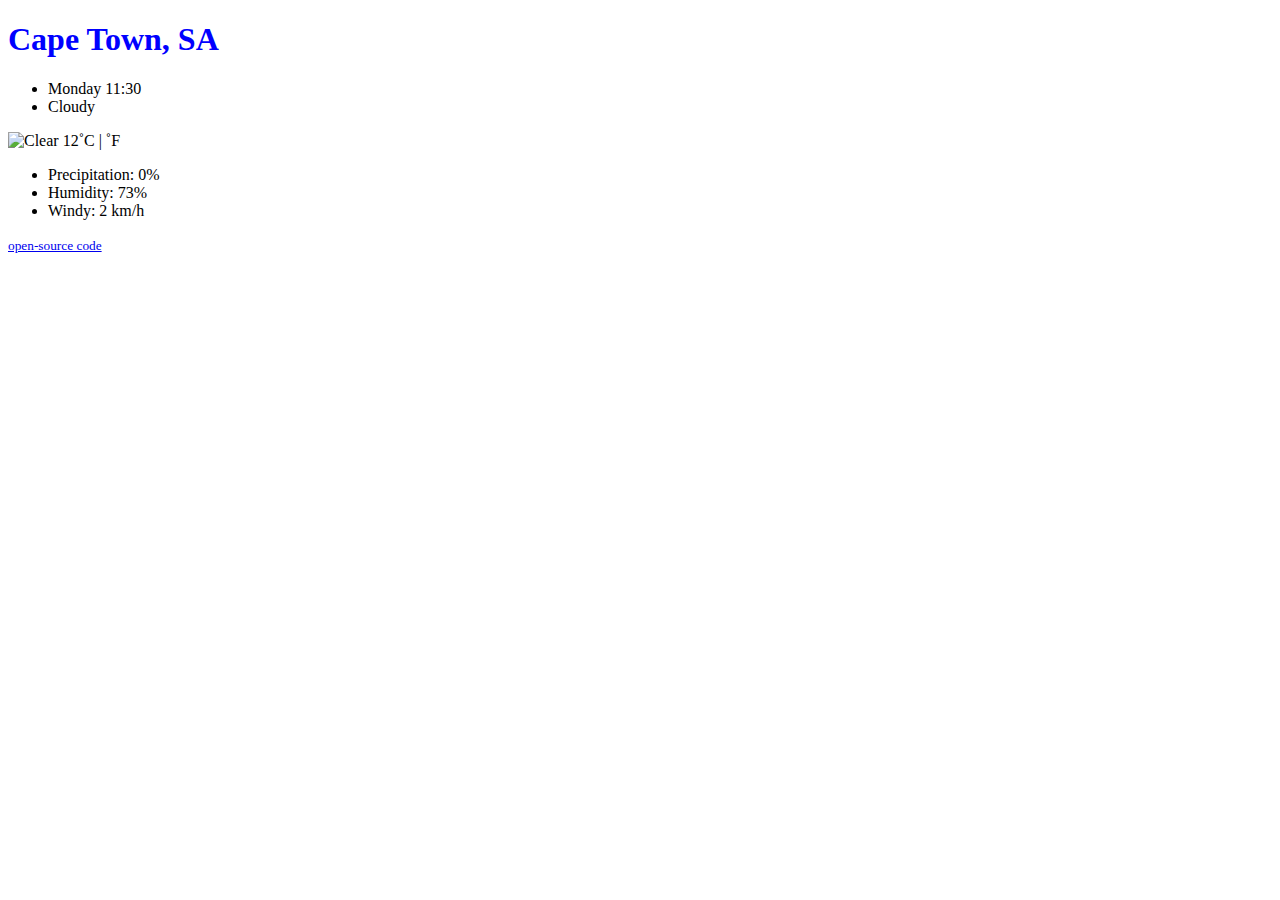
==== Vanilla Weather/index.html @ 0c194c22 "Added HTML structure" ====
<!DOCTYPE html>
<html lang="en">
  <head>
    <meta charset="UTF-8" />
    <meta http-equiv="X-UA-Compatible" content="IE=edge" />
    <meta name="viewport" content="width=device-width, initial-scale=1.0" />
    <link rel="stylesheet" href="src/Style.css" />
    <link
      href="https://cdn.jsdelivr.net/npm/bootstrap@5.3.0-alpha1/dist/css/bootstrap.min.css"
      rel="stylesheet"
      integrity="sha384-GLhlTQ8iRABdZLl6O3oVMWSktQOp6b7In1Zl3/Jr59b6EGGoI1aFkw7cmDA6j6gD"
      crossorigin="anonymous"
    />
    <title>Weather App</title>
  </head>
  <body>
    <div class="container">
      <div class="Weather-app">
      <h1> 
        Cape Town, SA 
      </h1>
      <ul>
        <li>
          Monday 11:30
        </li>
        <li>
          Cloudy
        </li>
      </ul>
      <div class="row">
        <div class="col-6">
          <img src="https://ssl.gstatic.com/onebox/weather/64/partly_cloudy.png"
          alt="Clear"
          />
          12˚C | ˚F
        </div>
        <div class="col-6">
          <ul>
            <li>
              Precipitation: 0%
            </li>
            <li>
              Humidity: 73%
            </li>
            <li>
              Windy: 2 km/h
            </li>
          </ul>
        </div>
      </div>
      </div>
      <small>
       <a href="https://github.com/Siviwe82/Weather"
       target="_blank"
       >open-source code</a 
       by Siviwe Memani
       >
      </small>
    <script src="src/app.js"></script>
  </body>
</html>
---- Vanilla Weather/src/Style.css ----
h1 {
    color: blue;
}
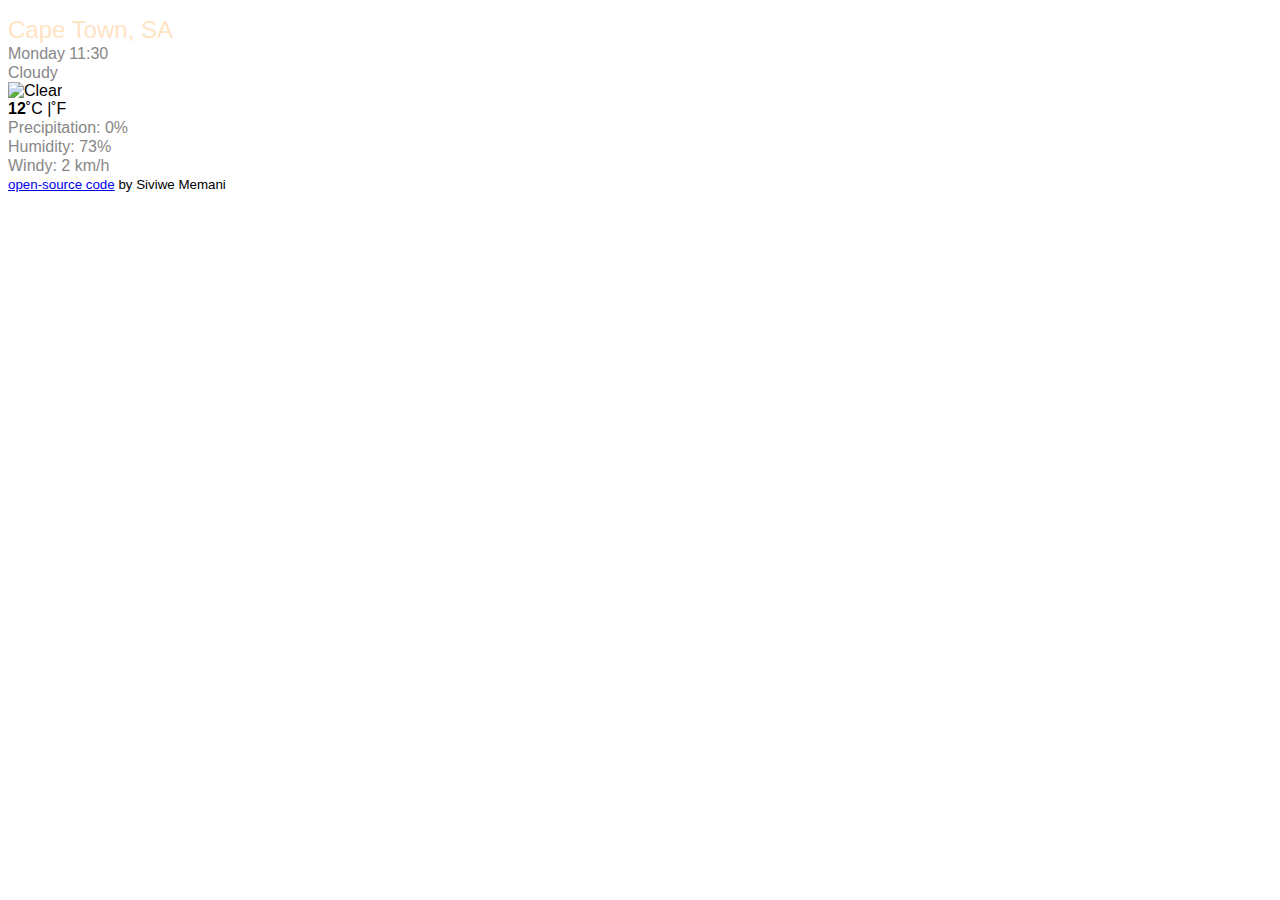
==== commit 8c35ebce: "Styled temperature section" ====
--- a/Vanilla Weather/index.html
+++ b/Vanilla Weather/index.html
@@ -4,17 +4,18 @@
     <meta charset="UTF-8" />
     <meta http-equiv="X-UA-Compatible" content="IE=edge" />
     <meta name="viewport" content="width=device-width, initial-scale=1.0" />
+    <link 
+    rel="stylesheet"
+    href="https://cdn.jsdelivr.net/npm/bootstrap@5.3.0-alpha1/dist/css/bootstrap.min.css"
+      integrity="sha384-GLhlTQ8iRABdZLl6O3oVMWSktQOp6b7In1Zl3/Jr59b6EGGoI1aFkw7cmDA6j6gD"
+   crossorigin="anonymous"
+   />
     <link rel="stylesheet" href="src/Style.css" />
-    <link
-      href="https://cdn.jsdelivr.net/npm/bootstrap@5.3.0-alpha1/dist/css/bootstrap.min.css"
-      rel="stylesheet"
-      integrity="sha384-GLhlTQ8iRABdZLl6O3oVMWSktQOp6b7In1Zl3/Jr59b6EGGoI1aFkw7cmDA6j6gD"
-      crossorigin="anonymous"
-    />
     <title>Weather App</title>
   </head>
   <body>
     <div class="container">
+      <div class="weather-app-wrapper">
       <div class="Weather-app">
       <h1> 
         Cape Town, SA 
@@ -29,10 +30,12 @@
       </ul>
       <div class="row">
         <div class="col-6">
+          <div class="d-flex weather-temperature"></div>
           <img src="https://ssl.gstatic.com/onebox/weather/64/partly_cloudy.png"
-          alt="Clear"
-          />
-          12˚C | ˚F
+          alt="Clear" id="icon" />
+          <div>
+          <strong id="temperature">12</strong
+            ><span class="units">˚C |˚F</span>
         </div>
         <div class="col-6">
           <ul>
@@ -50,12 +53,14 @@
       </div>
       </div>
       <small>
-       <a href="https://github.com/Siviwe82/Weather"
+       <a
+        href="https://github.com/Siviwe82/Weather"
        target="_blank"
        >open-source code</a 
+       >
        by Siviwe Memani
-       >
       </small>
+      </div>
     <script src="src/app.js"></script>
   </body>
 </html>
--- a/Vanilla Weather/src/Style.css
+++ b/Vanilla Weather/src/Style.css
@@ -1,3 +1,59 @@
+body {
+    font-family: Arial, Helvetica, sans-serif;
+}
+
+.weather-app-wrapper {
+    max-width: 600px;
+    margin: 30 px auto;
+}
+
+.weather-app {
+    max-width: 600px;
+    margin: 30px auto;
+    padding: 20px;
+    border: 1px solid #efffef;
+    border-radius: 10px;
+}
+
 h1 {
-    color: blue;
+    color: bisque;
+    font-size: 24px;
+    font-weight: 100;
+    line-height: 28px;
+    margin-bottom: 0;
+}
+
+ul {
+    margin: 0;
+    padding: 0;
+}
+
+li {
+    list-style: none;
+    margin: 0;
+    padding: 0;
+    color: rgb(135, 135, 135);
+    font-size: 16px;
+    font-weight: 100;
+    line-height: 19px;
+
+}
+
+.weather-temperature img {
+    margin-right: 10px;
+    height: 64px;
+    width: 64px;
+
+}
+
+.weather-temperature strong {
+  color: blue;
+  font-size: 64px; 
+  line-height: 1; 
+  font-weight: 400;
+}
+
+.weather-temperature .units {
+    position: relative;
+    font-size: 16px;
 }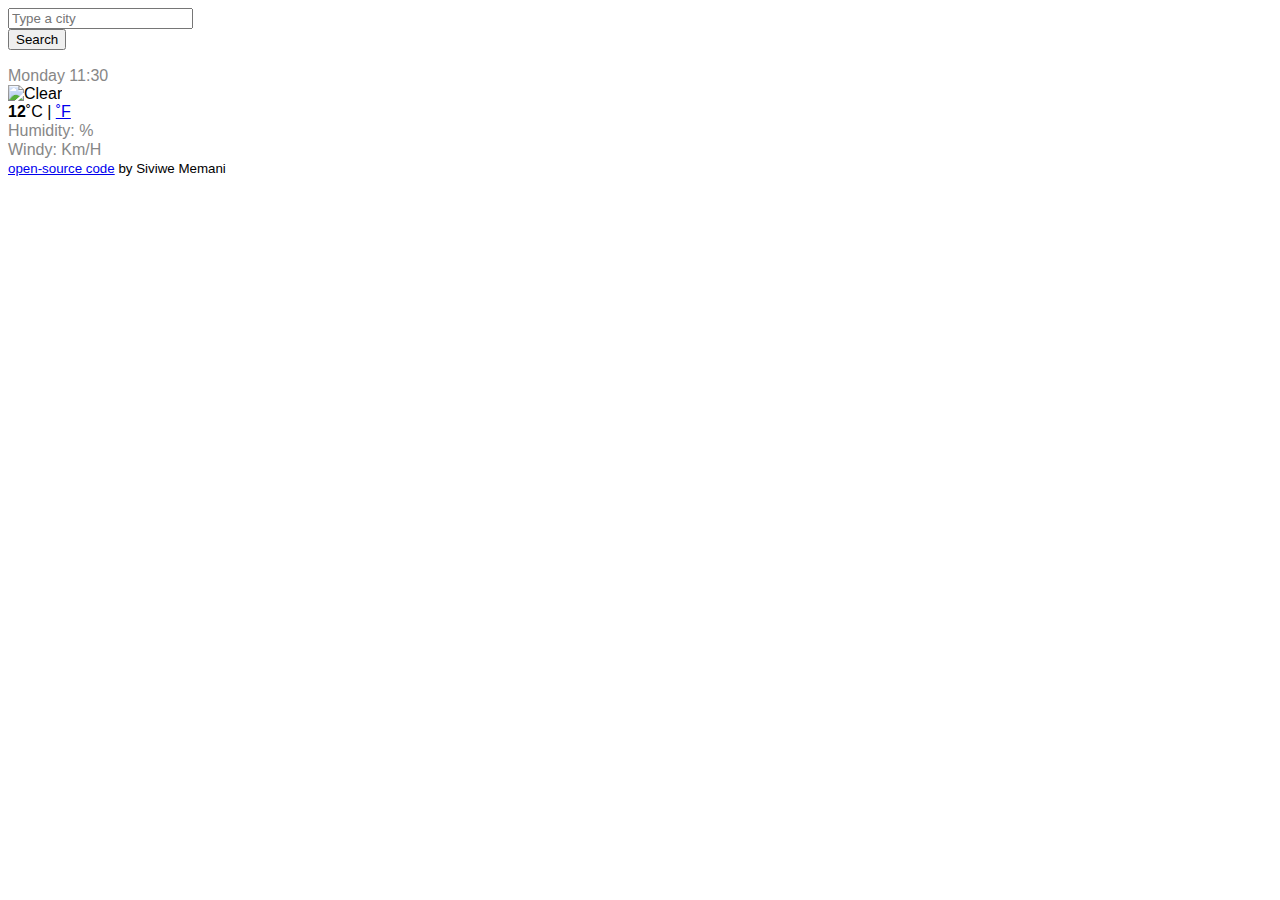
==== commit 119fd763: "Updated the temperature" ====
--- a/Vanilla Weather/index.html
+++ b/Vanilla Weather/index.html
@@ -10,6 +10,8 @@
       integrity="sha384-GLhlTQ8iRABdZLl6O3oVMWSktQOp6b7In1Zl3/Jr59b6EGGoI1aFkw7cmDA6j6gD"
    crossorigin="anonymous"
    />
+    <script src="https://unpkg.com/axios/dist/axios.min.js"></script>
+
     <link rel="stylesheet" href="src/Style.css" />
     <title>Weather App</title>
   </head>
@@ -17,15 +19,24 @@
     <div class="container">
       <div class="weather-app-wrapper">
       <div class="Weather-app">
-      <h1> 
-        Cape Town, SA 
-      </h1>
+        <form id="search-form" class="mb-3">
+          <div class="row">
+            <div class="col-9">
+              <input type="search" placeholder="Type a city" class="form-control"
+              id="city-input" autocomplete="off" />
+            </div>
+            <div class="col-3">
+              <input type="submit" value="Search" class="btn btn-primary w-100"/>
+            </div>
+          </div>
+        </form>
+        <div class="overview">
+      <h1 id="city"></h1>
       <ul>
         <li>
           Monday 11:30
         </li>
-        <li>
-          Cloudy
+        <li id="description">
         </li>
       </ul>
       <div class="row">
@@ -35,19 +46,16 @@
           alt="Clear" id="icon" />
           <div>
           <strong id="temperature">12</strong
-            ><span class="units">˚C |˚F</span>
+            ><span class="units">˚C | <a
+              href="#">˚F</a></span>
         </div>
+        </div>
+      </div>
         <div class="col-6">
           <ul>
+            <li> Humidity: <span id="humidity"></span>%</li>
             <li>
-              Precipitation: 0%
-            </li>
-            <li>
-              Humidity: 73%
-            </li>
-            <li>
-              Windy: 2 km/h
-            </li>
+              Windy: <span id="wind"></span>km/h</li>
           </ul>
         </div>
       </div>
--- a/Vanilla Weather/src/Style.css
+++ b/Vanilla Weather/src/Style.css
@@ -33,6 +33,7 @@
     margin: 0;
     padding: 0;
     color: rgb(135, 135, 135);
+    text-transform: capitalize;
     font-size: 16px;
     font-weight: 100;
     line-height: 19px;
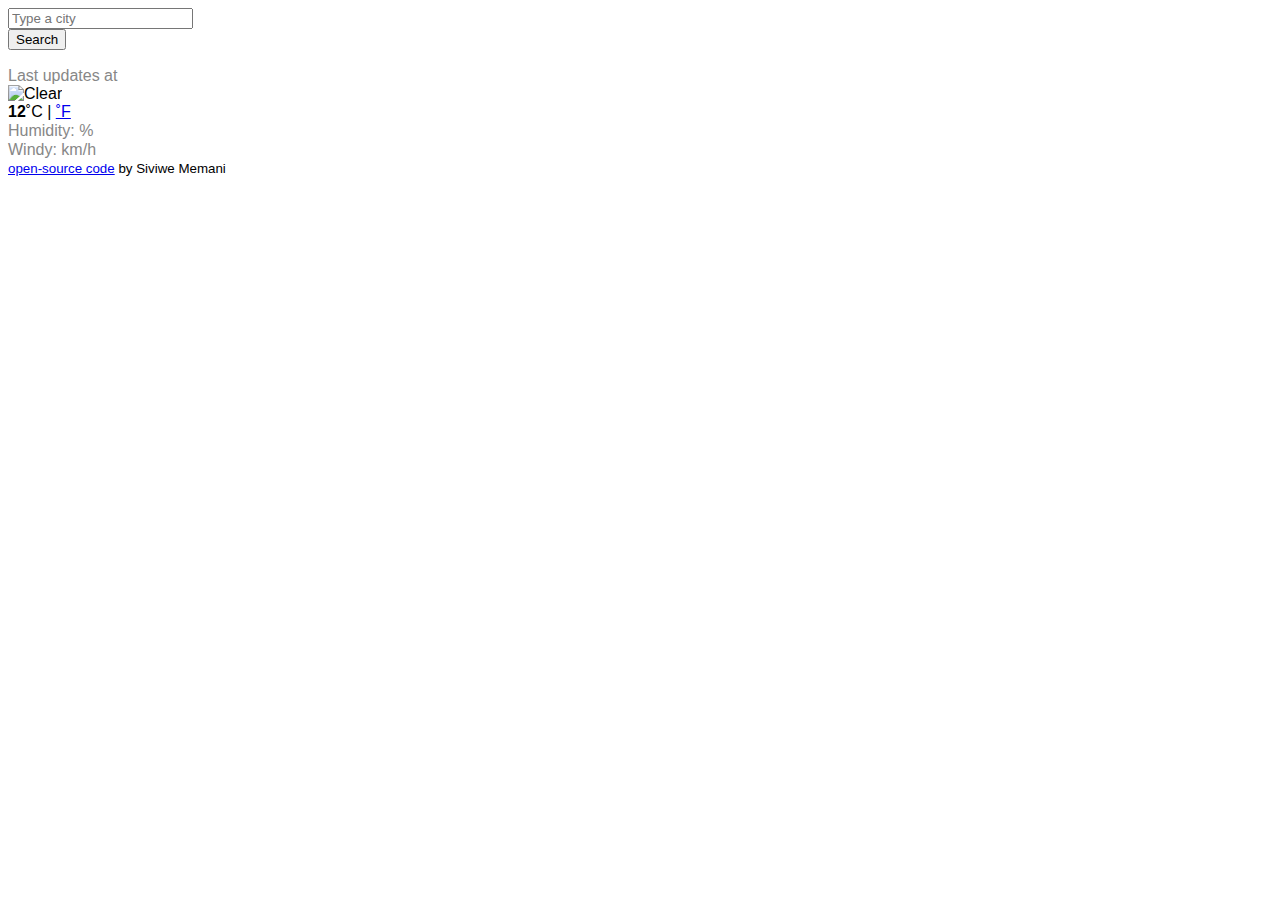
==== commit d344f178: "updated time" ====
--- a/Vanilla Weather/index.html
+++ b/Vanilla Weather/index.html
@@ -33,9 +33,7 @@
         <div class="overview">
       <h1 id="city"></h1>
       <ul>
-        <li>
-          Monday 11:30
-        </li>
+        <li> Last updates at <span id="date"></span></li>
         <li id="description">
         </li>
       </ul>
--- a/Vanilla Weather/src/Style.css
+++ b/Vanilla Weather/src/Style.css
@@ -33,11 +33,14 @@
     margin: 0;
     padding: 0;
     color: rgb(135, 135, 135);
-    text-transform: capitalize;
     font-size: 16px;
     font-weight: 100;
     line-height: 19px;
 
+}
+
+li:first-letter {
+    text-transform: capitalize;
 }
 
 .weather-temperature img {
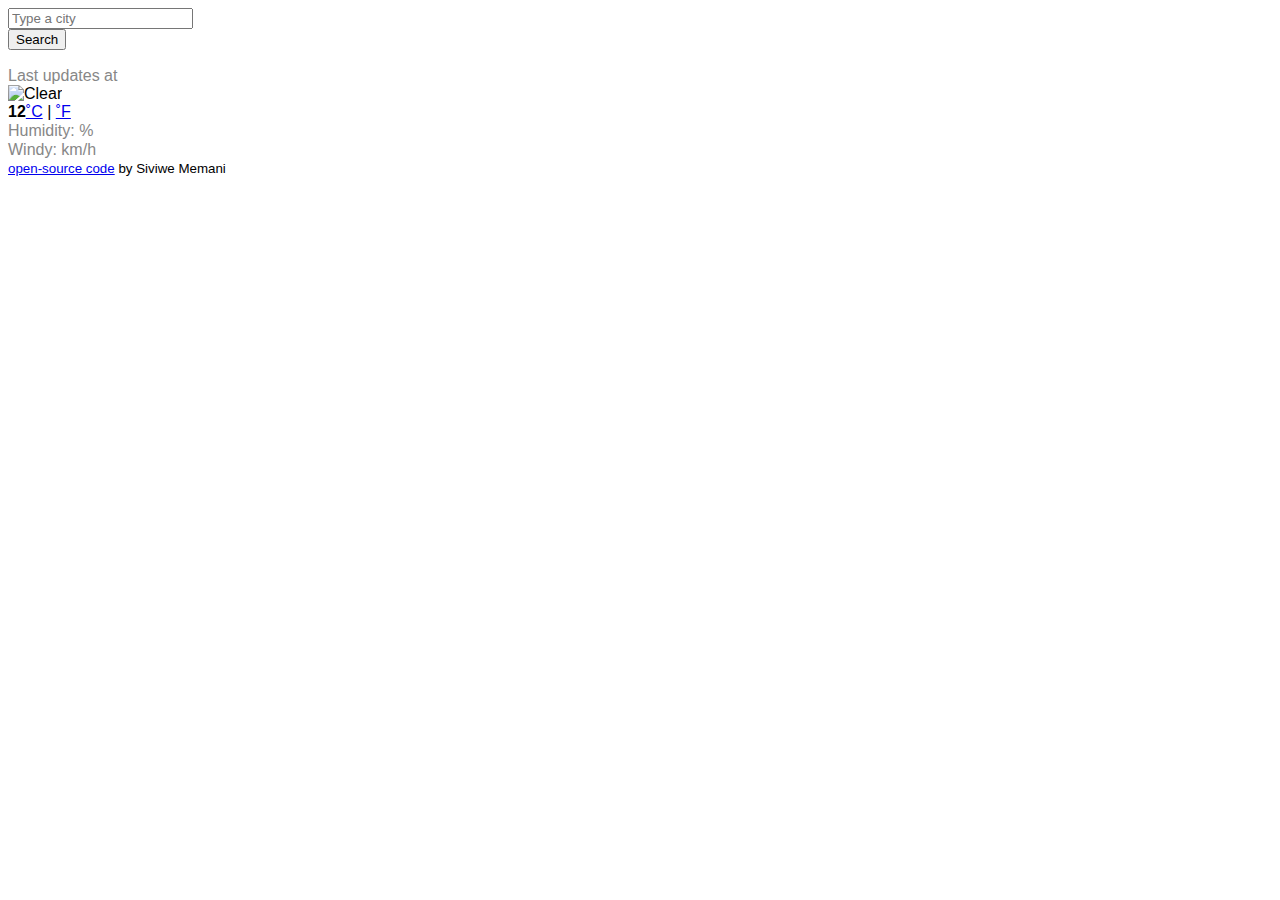
==== commit b481b835: "Added JS and temperature" ====
--- a/Vanilla Weather/index.html
+++ b/Vanilla Weather/index.html
@@ -34,18 +34,19 @@
       <h1 id="city"></h1>
       <ul>
         <li> Last updates at <span id="date"></span></li>
-        <li id="description">
-        </li>
+        <li id="description"></li>
       </ul>
+        </div>
       <div class="row">
         <div class="col-6">
           <div class="d-flex weather-temperature"></div>
-          <img src="https://ssl.gstatic.com/onebox/weather/64/partly_cloudy.png"
-          alt="Clear" id="icon" />
+          <img src="http://openweathermap.org/img/wn/50d@2x.png"
+           alt="Clear" id="icon" />
           <div>
           <strong id="temperature">12</strong
-            ><span class="units">˚C | <a
-              href="#">˚F</a></span>
+            ><span class="units"
+            ><a href="#" id="celsius-link">˚C</a> | 
+            <a href="#" id"fahrenheit-link">˚F</a></span>
         </div>
         </div>
       </div>
--- a/Vanilla Weather/src/Style.css
+++ b/Vanilla Weather/src/Style.css
@@ -60,4 +60,14 @@
 .weather-temperature .units {
     position: relative;
     font-size: 16px;
+    top: -34px;
+}
+
+.weather-temperature .active {
+    color: blue;
+    cursor: default;
+}
+
+.weather-temperature .active:hover {
+    text-decoration: none;
 }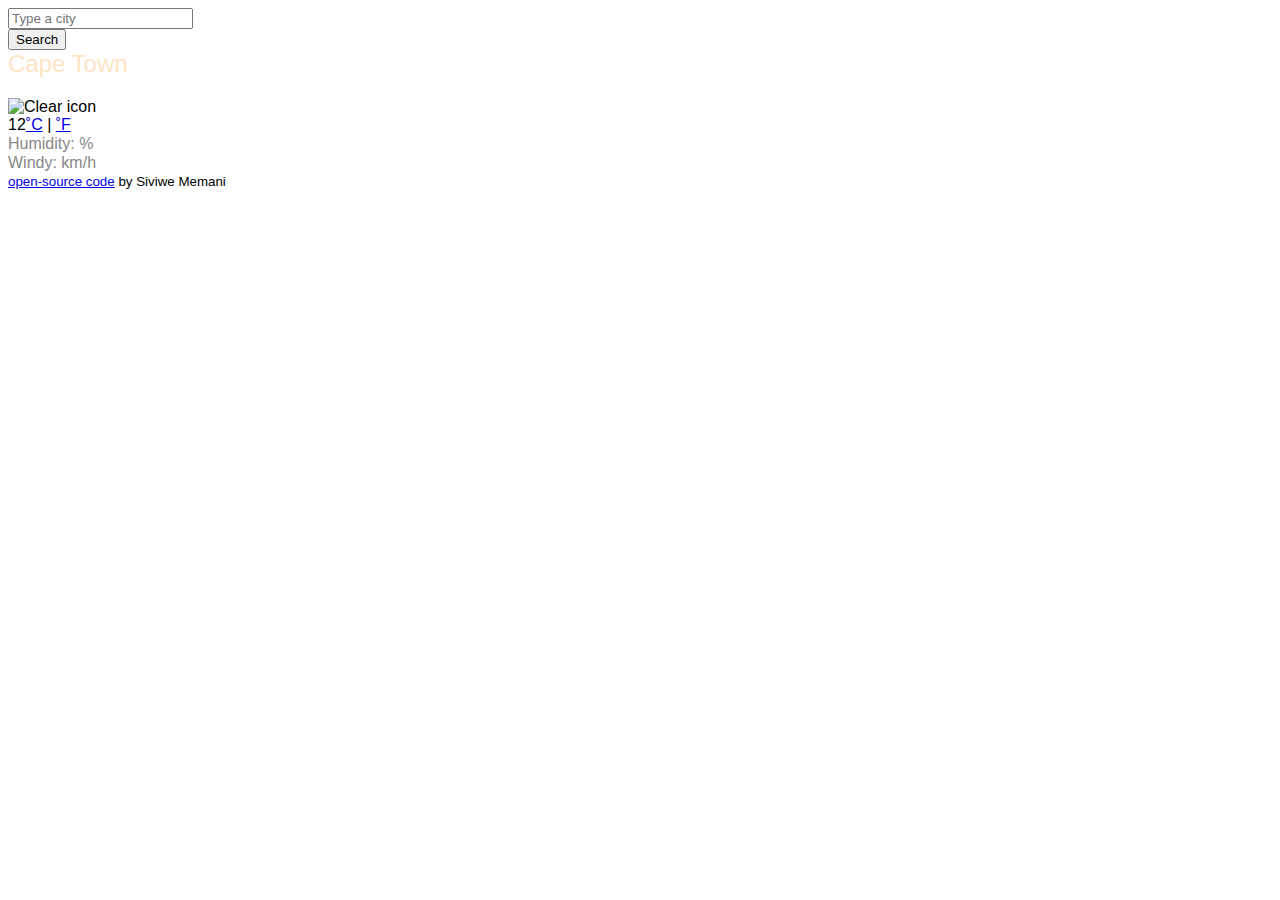
==== commit a91b4959: "updated JS and HTML" ====
--- a/Vanilla Weather/index.html
+++ b/Vanilla Weather/index.html
@@ -31,22 +31,26 @@
           </div>
         </form>
         <div class="overview">
-      <h1 id="city"></h1>
+      <h1 id="city">
+        Cape Town
+      </h1>
       <ul>
-        <li> Last updates at <span id="date"></span></li>
+        <li id="date"></li>
         <li id="description"></li>
       </ul>
         </div>
       <div class="row">
         <div class="col-6">
-          <div class="d-flex weather-temperature"></div>
+          <div class="clearfix">
           <img src="http://openweathermap.org/img/wn/50d@2x.png"
-           alt="Clear" id="icon" />
+           alt="Clear icon" 
+           class="weather-icon" 
+           />
           <div>
-          <strong id="temperature">12</strong
+          <span class="temperature" id="temperature">12</span
             ><span class="units"
-            ><a href="#" id="celsius-link">˚C</a> | 
-            <a href="#" id"fahrenheit-link">˚F</a></span>
+            ><a href="#" id="celsius-link" class="active">˚C</a> | 
+            <a href="#" id="fahrenheit-link">˚F</a></span>
         </div>
         </div>
       </div>
--- a/Vanilla Weather/src/Style.css
+++ b/Vanilla Weather/src/Style.css
@@ -20,7 +20,7 @@
     font-size: 24px;
     font-weight: 100;
     line-height: 28px;
-    margin-bottom: 0;
+    margin: 0;
 }
 
 ul {
@@ -30,13 +30,50 @@
 
 li {
     list-style: none;
-    margin: 0;
-    padding: 0;
     color: rgb(135, 135, 135);
     font-size: 16px;
     font-weight: 100;
     line-height: 19px;
+    margin: 0;
+    padding: 0;
 
+}
+
+.weather-icon {
+    height: auto64px;
+    width: 64px;
+    margin-right: 10px;
+}
+
+.overview {
+    margin-bottom: 20px;
+}
+
+.weather-app {
+    border: 1px solid #dadde1;
+    padding: 15px;
+    margin: 20px auto;
+    border-radius: 10px;
+    max-width: 600px;
+}
+
+.weather-temperature img {
+    margin-right: 5px;
+    height: 64px;
+    width: 64px;
+}
+
+.weather-temperature strong {
+    color: #dadde1;
+    font-size: 64px;
+    line-height: 1;
+    font-weight: 400;
+}
+
+.weather-temperature .units {
+    position: relative;
+    font-size: 16px;
+    top: -34px;
 }
 
 li:first-letter {
@@ -70,4 +107,27 @@
 
 .weather-temperature .active:hover {
     text-decoration: none;
+}
+
+.weather-forecast {
+    margin-top: 20px;
+    text-align: center;
+    color: #dadde1;
+}
+
+.weather-forecast-date {
+    font-size: 16px;
+    opacity: 0.5;
+}
+
+.weather-forecast-temperature-min {
+    opacity: 0.5;
+}
+
+.weather-forecast-temperature {
+    font-size: 13px;
+}
+
+.search-form {
+    margin-bottom: 20px;
 }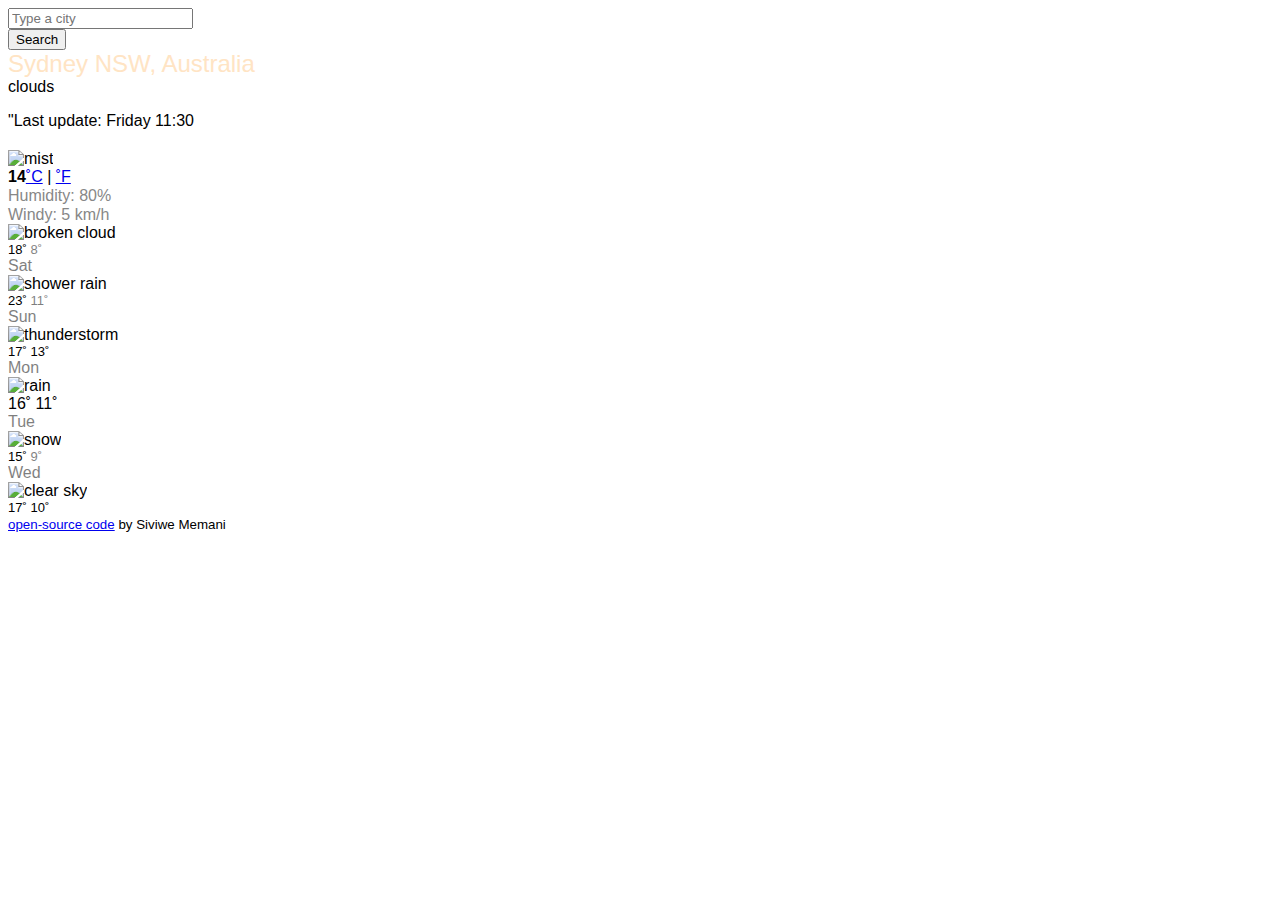
==== commit 5dc7a7ec: "Updated JS" ====
--- a/Vanilla Weather/index.html
+++ b/Vanilla Weather/index.html
@@ -23,45 +23,110 @@
           <div class="row">
             <div class="col-9">
               <input type="search" placeholder="Type a city" class="form-control"
-              id="city-input" autocomplete="off" />
+              id="city-input" autocomplete="off" 
+              />
             </div>
             <div class="col-3">
-              <input type="submit" value="Search" class="btn btn-primary w-100"/>
+              <input type="submit" value="Search" class="btn btn-primary w-100"
+              />
             </div>
           </div>
         </form>
         <div class="overview">
-      <h1 id="city">
-        Cape Town
-      </h1>
-      <ul>
-        <li id="date"></li>
-        <li id="description"></li>
-      </ul>
+      <h1 id="city"> Sydney NSW, Australia </h1>
+      <span id="description">clouds</span>
+      <p>"Last update:
+        <span id="date">Friday 11:30</span>
+      </p>
         </div>
       <div class="row">
         <div class="col-6">
           <div class="clearfix">
           <img src="http://openweathermap.org/img/wn/50d@2x.png"
-           alt="Clear icon" 
-           class="weather-icon" 
-           />
-          <div>
-          <span class="temperature" id="temperature">12</span
+           alt="mist" 
+         class="weather-icon float-left" 
+         />
+          <div class="float-left weathe-forecast-temperature">
+          <strong><span id="temperature">14</span></strong
             ><span class="units"
             ><a href="#" id="celsius-link" class="active">˚C</a> | 
-            <a href="#" id="fahrenheit-link">˚F</a></span>
+            <a href="#" id="fahrenheit-link" class="persive">˚F</a></span
+            >
         </div>
         </div>
       </div>
         <div class="col-6">
           <ul>
-            <li> Humidity: <span id="humidity"></span>%</li>
-            <li>
-              Windy: <span id="wind"></span>km/h</li>
+            <li>Humidity: 
+            <span id="humidity">80</span>%
+        </li>
+            <li>Windy: 
+            <span id="wind">5</span> km/h
+        </li>
           </ul>
         </div>
       </div>
+      </div class="weather-forecast" id="forecast">
+      <div class="row">
+        <div class="col-2">
+            <img src="http://openweathermap.org/img/wn/04d@2x.png"
+            alt="broken cloud"
+            width="38px">
+        <div class="weather-forecast-temperature">
+        <span class="weather-forecast-temperature-max">18˚</span>
+        <span class="weather-forecast-temperature-min">8˚</span>
+      </div>
+    </div>
+    <div class="col-2">
+    <div class="weather-forecast-date">Sat</div>
+    <img src="http://openweathermap.org/img/wn/09d@2x.png"
+    alt="shower rain"
+    width="38px">
+    <div class="weather-forecast-temperature">
+    <span class="weather-forecast-temperature-max">23˚</span>
+    <span class="weather-forecast-temperature-min">11˚</span>
+    </div>
+    </div>
+    <div class="col-2">
+    <div class="weather-forecast-date">Sun</div>
+    <img src="http://openweathermap.org/img/wn/11d@2x.png"
+    alt="thunderstorm"
+    width="38px">
+    <div class="weather-forecast-temperature">
+<span class="weather-forecast-temperature-max">17˚</span>
+<span class="weather-forecast-temperature-mix">13˚</span>
+    </div>
+    </div>
+    <div class="col-2">
+    <div class="weather-forecast-date">Mon</div>
+    <img src="http://openweathermap.org/img/wn/10d@2x.png"
+    alt="rain"
+    width="38px">
+    <div class="weather-forecast-temeperature">
+    <span class="weather-forecast-temperature-max">16˚</span>
+    <span class="weather-forecast-temperature-mix">11˚</span>
+    </div>
+    </div>
+    <div class="col-2">
+    <div class="weather-forecast-date">Tue</div>
+    <img src="http://openweathermap.org/img/wn/13d@2x.png"
+    alt="snow"
+    width="38px">
+    <div class="weather-forecast-temperature">
+    <span class="weather-forecast-temperature-max">15˚</span>
+    <span class="weather-forecast-temperature-min">9˚</span>
+    </div>
+    </div>
+    <div class="col-2">
+    <div class="weather-forecast-date">Wed</div>
+    <img src="http://openweathermap.org/img/wn/01d@2x.png"
+    alt="clear sky"
+    width="38px">
+    <div class="weather-forecast-temperature">
+    <span class="weather-forecast-temeprature-max">17˚</span>
+    <span class="weather-forecast-temperature-mix">10˚</span>
+    </div>
+    </div>
       </div>
       <small>
        <a
@@ -74,4 +139,4 @@
       </div>
     <script src="src/app.js"></script>
   </body>
-</html>
+</html>